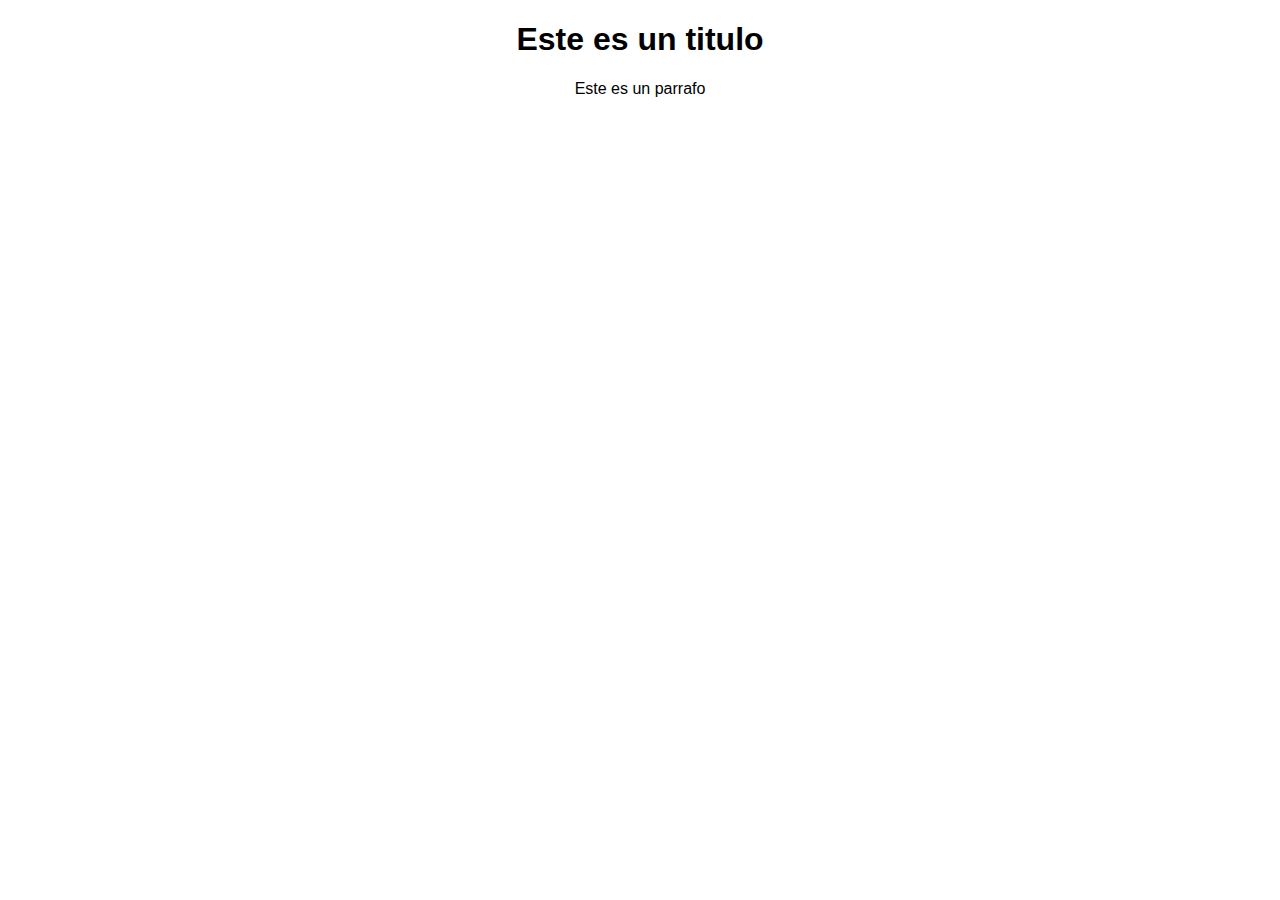
==== index.html @ 3d4db71b "Este es mi primer commit" ====
<!DOCTYPE html>
<html lang="en">
  <head>
    <meta charset="UTF-8" />
    <meta name="viewport" content="width=device-width, initial-scale=1.0" />
    <link rel="stylesheet" href="css/estilos.css">

    <title>Sexy Game</title>
  </head>
  <body>
    <div id="connteiner">
      <h1>Este es un titulo</h1>
      <p>Este es un parrafo</p>
    </div>
  </body>
</html>
---- css/estilos.css ----
body 
{
    text-align: center;
    font-family: Arial, Helvetica, sans-serif;
}
#connteiner h1
{
    font-size: deeppink;
}
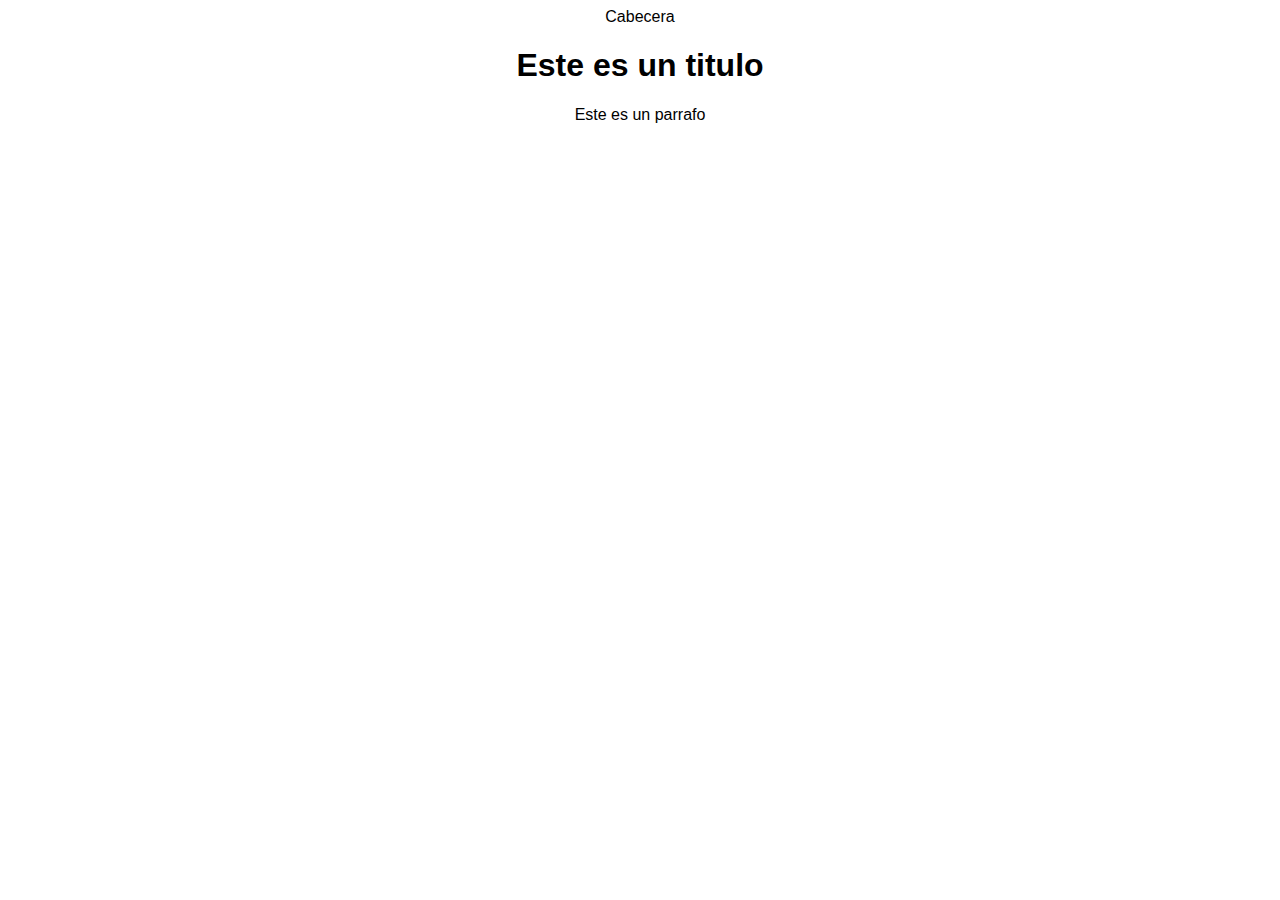
==== commit 93205fbb: "Estructura inicial de la cabecera" ====
--- a/index.html
+++ b/index.html
@@ -9,6 +9,9 @@
   </head>
   <body>
     <div id="connteiner">
+        <div id="Cabecera" >
+            Cabecera
+        </div>
       <h1>Este es un titulo</h1>
       <p>Este es un parrafo</p>
     </div>
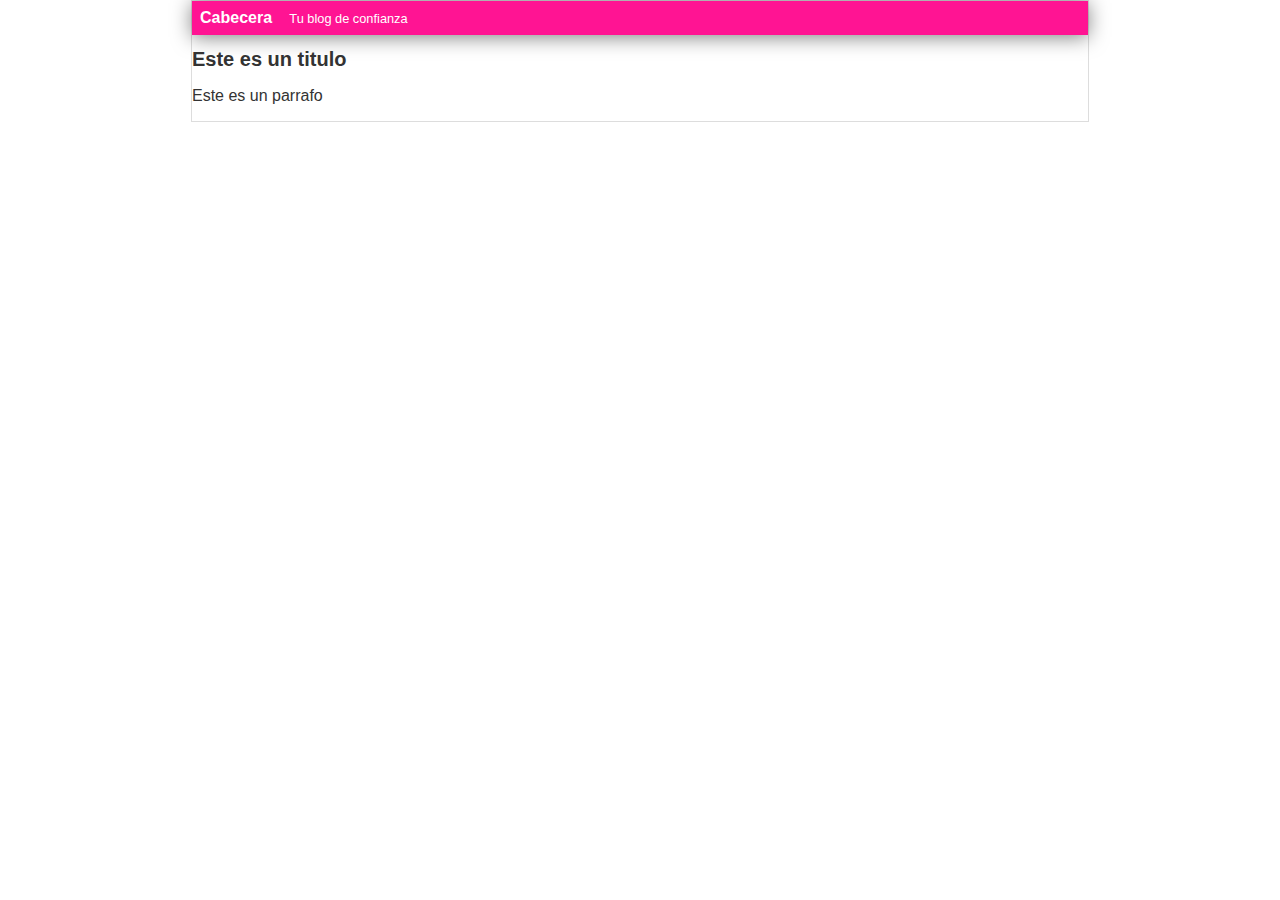
==== commit 264d090c: "Finalizada la cabecera con rosa" ====
--- a/index.html
+++ b/index.html
@@ -8,9 +8,10 @@
     <title>Sexy Game</title>
   </head>
   <body>
-    <div id="connteiner">
-        <div id="Cabecera" >
+    <div id="container">
+        <div id="cabecera" >
             Cabecera
+            <span id="tagline"> Tu blog de confianza</span>
         </div>
       <h1>Este es un titulo</h1>
       <p>Este es un parrafo</p>
--- a/css/estilos.css
+++ b/css/estilos.css
@@ -1,9 +1,44 @@
-body 
+body
 {
+    color: #333;
     text-align: center;
-    font-family: Arial, Helvetica, sans-serif;
+    font-family: Arial;
+    font-size: 16px;
+    margin: 0;
+    padding: 0;
 }
-#connteiner h1
+
+#cabecera
 {
-    font-size: deeppink;
+    background: deeppink;
+    box-shadow: 0px 2px 20px 0px rgba(0,0,0,0.5);
+    color: white;
+    font-weight: bold;
+    margin: 0;
+    padding: 0.5em;
+}
+
+#cabecera #tagline
+{
+    padding: 0 0 0 1em;
+    font-weight: normal;
+    font-size: 0.8em;
+}
+
+#container
+{
+    width: 70%;
+    padding: 0;
+    text-align: left;
+    border: 1px solid #DDD;
+    margin: 0 auto;
+}
+
+#container h1
+{
+    font-size: 20px;
+}
+#post
+{
+    padding: 1em;
 }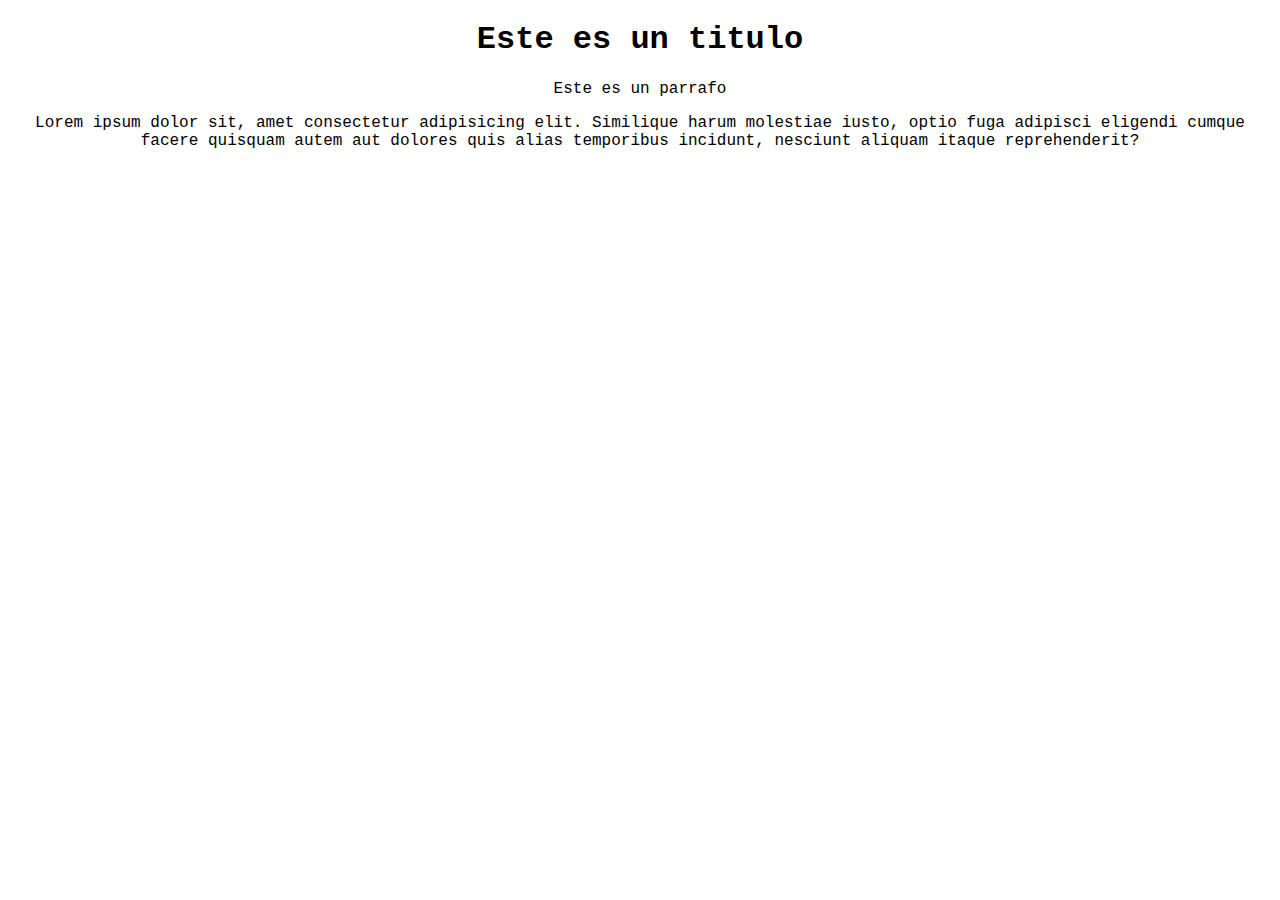
==== commit b05e63a1: "Agregado el contenido Adicional del blog y nueva fuente" ====
--- a/index.html
+++ b/index.html
@@ -8,13 +8,10 @@
     <title>Sexy Game</title>
   </head>
   <body>
-    <div id="container">
-        <div id="cabecera" >
-            Cabecera
-            <span id="tagline"> Tu blog de confianza</span>
-        </div>
+    <div id="connteiner">
       <h1>Este es un titulo</h1>
       <p>Este es un parrafo</p>
+      <p>Lorem ipsum dolor sit, amet consectetur adipisicing elit. Similique harum molestiae iusto, optio fuga adipisci eligendi cumque facere quisquam autem aut dolores quis alias temporibus incidunt, nesciunt aliquam itaque reprehenderit?</p>
     </div>
   </body>
 </html>
--- a/css/estilos.css
+++ b/css/estilos.css
@@ -1,44 +1,9 @@
-body
+body 
 {
-    color: #333;
     text-align: center;
-    font-family: Arial;
-    font-size: 16px;
-    margin: 0;
-    padding: 0;
+    font-family: 'Courier New', Courier, monospace;
 }
-
-#cabecera
+#connteiner h1
 {
-    background: deeppink;
-    box-shadow: 0px 2px 20px 0px rgba(0,0,0,0.5);
-    color: white;
-    font-weight: bold;
-    margin: 0;
-    padding: 0.5em;
-}
-
-#cabecera #tagline
-{
-    padding: 0 0 0 1em;
-    font-weight: normal;
-    font-size: 0.8em;
-}
-
-#container
-{
-    width: 70%;
-    padding: 0;
-    text-align: left;
-    border: 1px solid #DDD;
-    margin: 0 auto;
-}
-
-#container h1
-{
-    font-size: 20px;
-}
-#post
-{
-    padding: 1em;
+    font-size: deeppink;
 }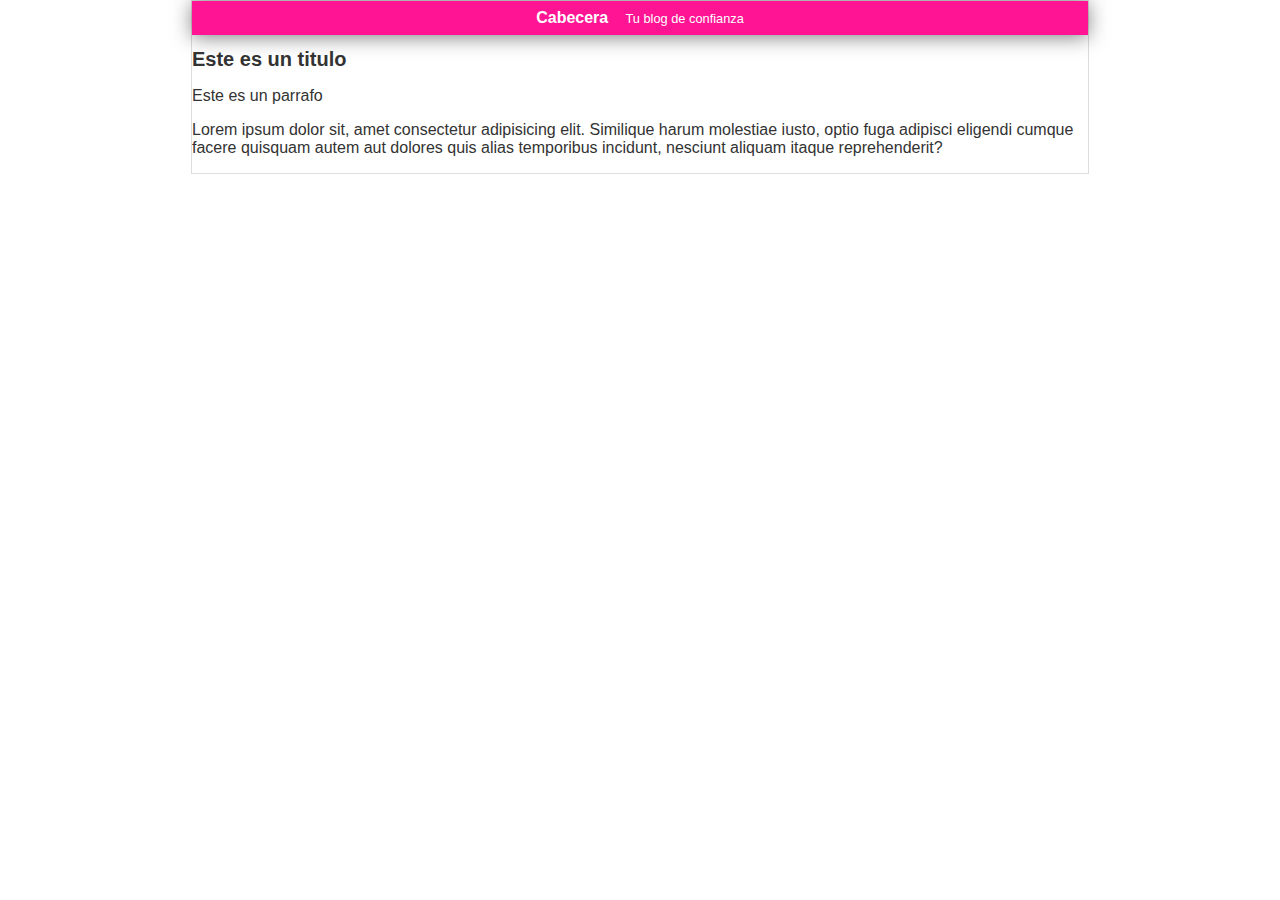
==== commit 808231ce: "Volvi a una tipografia mas linda" ====
--- a/index.html
+++ b/index.html
@@ -8,7 +8,11 @@
     <title>Sexy Game</title>
   </head>
   <body>
-    <div id="connteiner">
+    <div id="container">
+        <div id="cabecera" >
+            Cabecera
+            <span id="tagline"> Tu blog de confianza</span>
+        </div>
       <h1>Este es un titulo</h1>
       <p>Este es un parrafo</p>
       <p>Lorem ipsum dolor sit, amet consectetur adipisicing elit. Similique harum molestiae iusto, optio fuga adipisci eligendi cumque facere quisquam autem aut dolores quis alias temporibus incidunt, nesciunt aliquam itaque reprehenderit?</p>
--- a/css/estilos.css
+++ b/css/estilos.css
@@ -1,9 +1,45 @@
-body 
+body
+{
+    color: #333;
+    text-align: center;
+    font-family: Arial, Helvetica, sans-serif;
+    font-size: 16px;
+    margin: 0;
+    padding: 0;
+}
+
+#cabecera
 {
     text-align: center;
-    font-family: 'Courier New', Courier, monospace;
+    background: deeppink;
+    box-shadow: 0px 2px 20px 0px rgba(0,0,0,0.5);
+    color: white;
+    font-weight: bold;
+    margin: 0;
+    padding: 0.5em;
 }
-#connteiner h1
+
+#cabecera #tagline
 {
-    font-size: deeppink;
+    padding: 0 0 0 1em;
+    font-weight: normal;
+    font-size: 0.8em;
+}
+
+#container
+{
+    width: 70%;
+    padding: 0;
+    text-align: left;
+    border: 1px solid #DDD;
+    margin: 0 auto;
+}
+
+#container h1
+{
+    font-size: 20px;
+}
+#post
+{
+    padding: 1em;
 }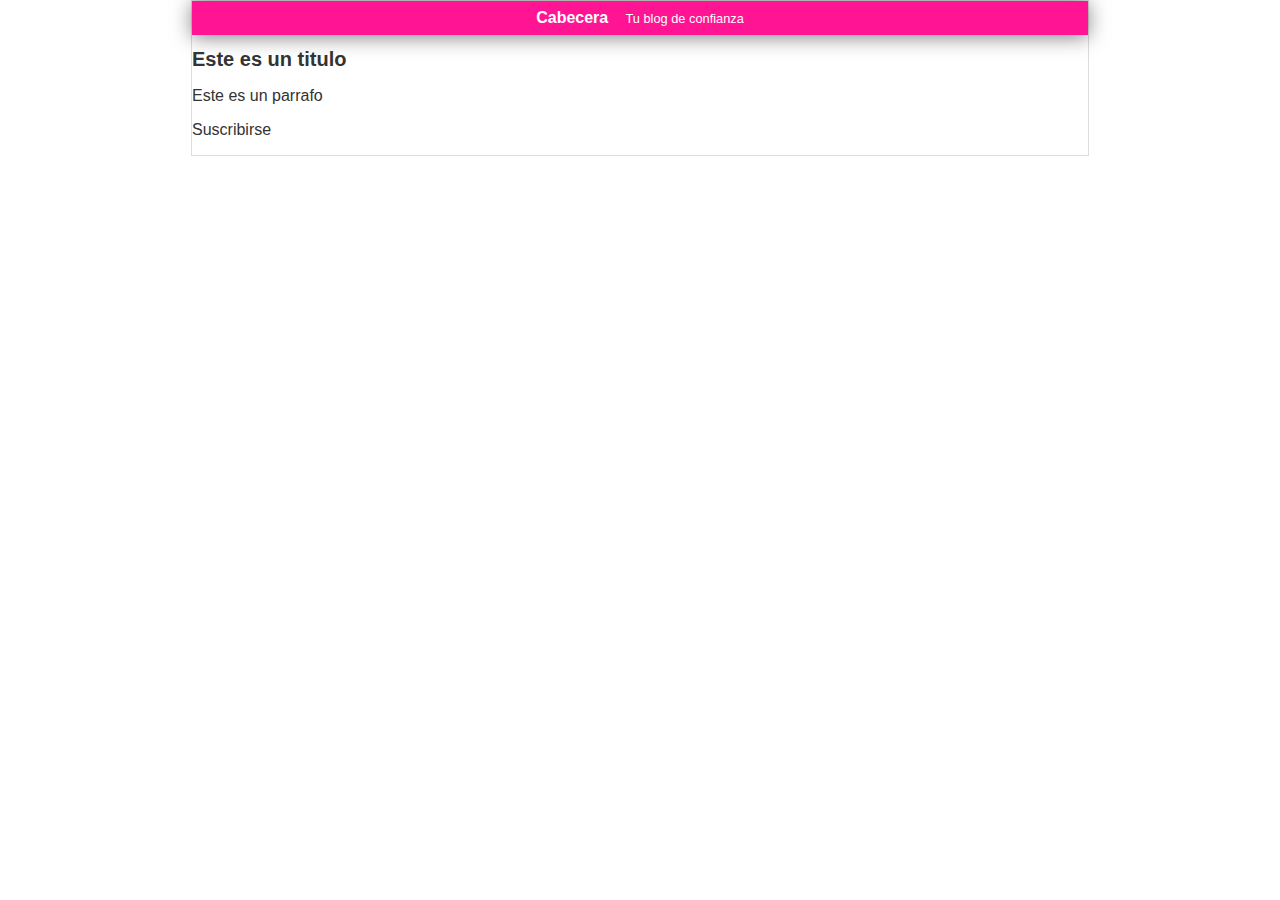
==== commit 1f7c3de5: "Añadi suscribirse" ====
--- a/index.html
+++ b/index.html
@@ -5,7 +5,7 @@
     <meta name="viewport" content="width=device-width, initial-scale=1.0" />
     <link rel="stylesheet" href="css/estilos.css">
 
-    <title>Sexy Game</title>
+    <title>Bienvenido a HyperBlog</title>
   </head>
   <body>
     <div id="container">
@@ -15,7 +15,7 @@
         </div>
       <h1>Este es un titulo</h1>
       <p>Este es un parrafo</p>
-      <p>Lorem ipsum dolor sit, amet consectetur adipisicing elit. Similique harum molestiae iusto, optio fuga adipisci eligendi cumque facere quisquam autem aut dolores quis alias temporibus incidunt, nesciunt aliquam itaque reprehenderit?</p>
+      <p>Suscribirse</p>
     </div>
   </body>
 </html>
